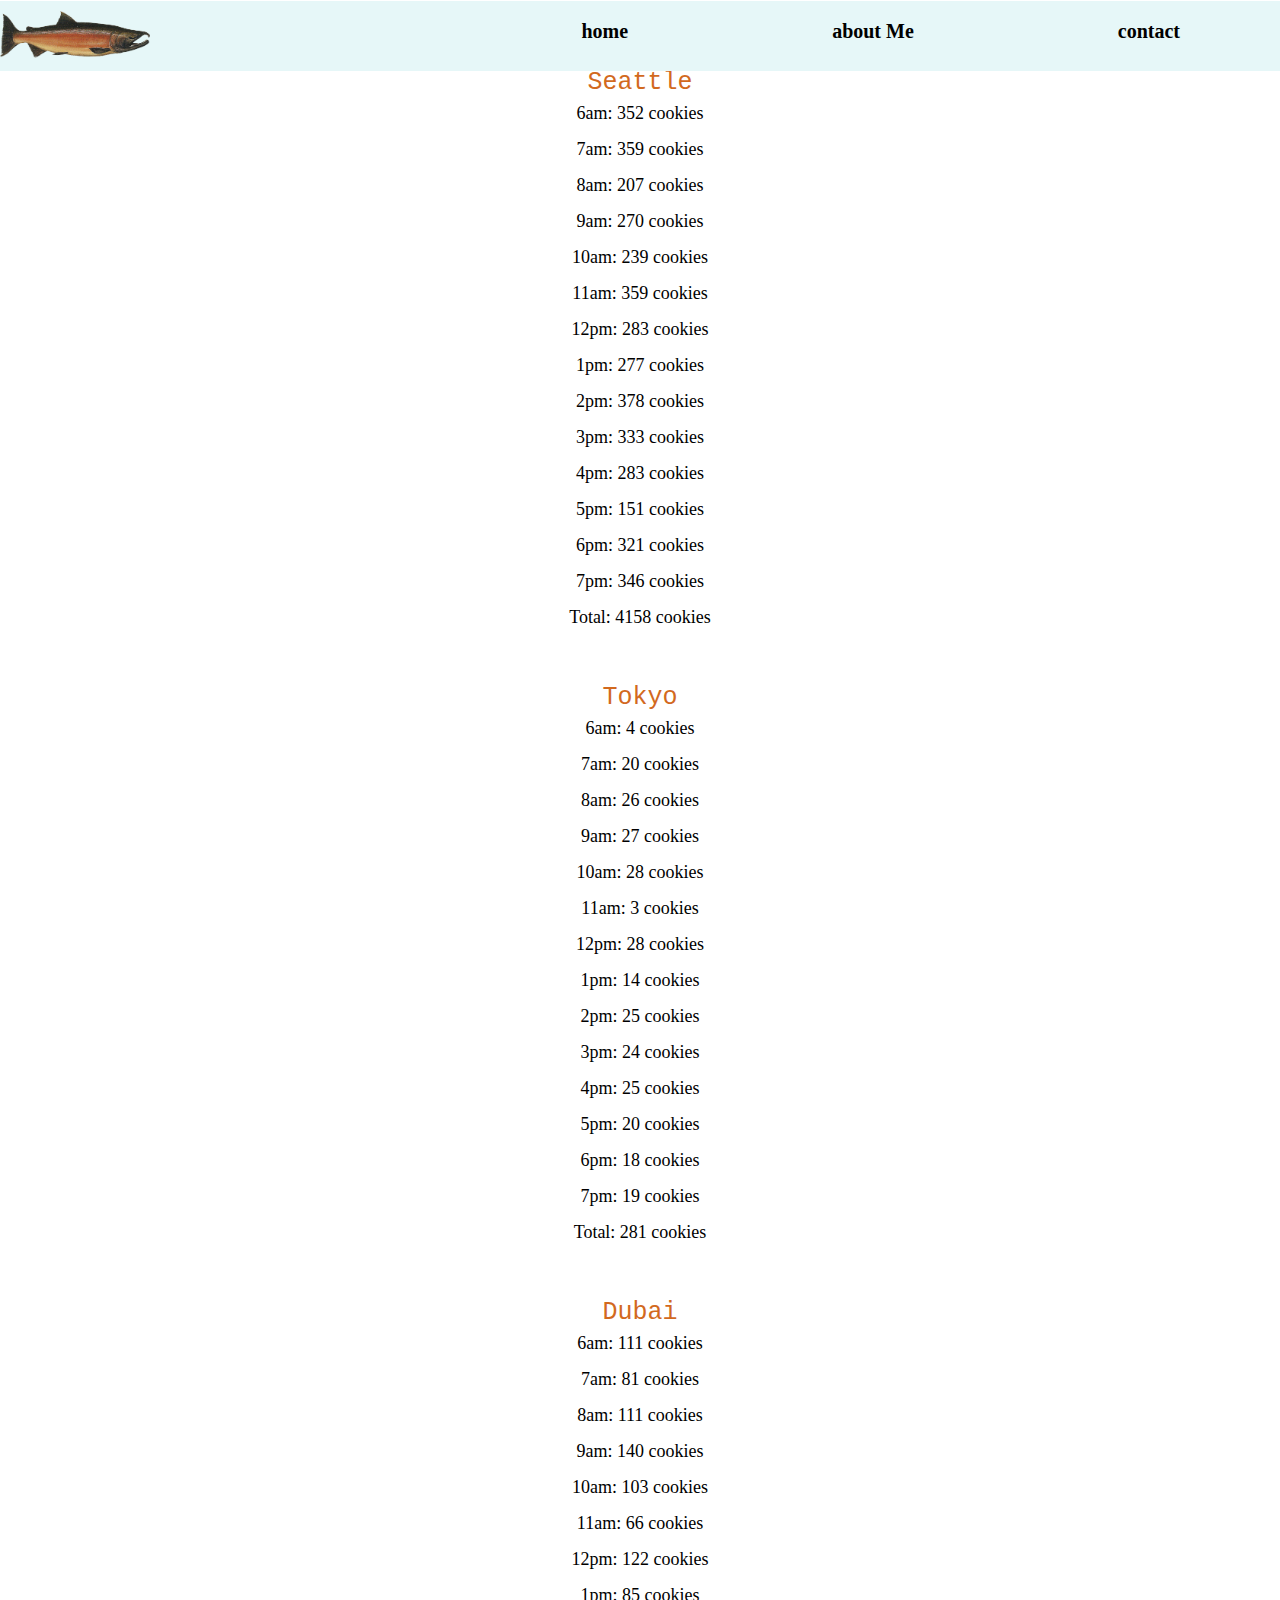
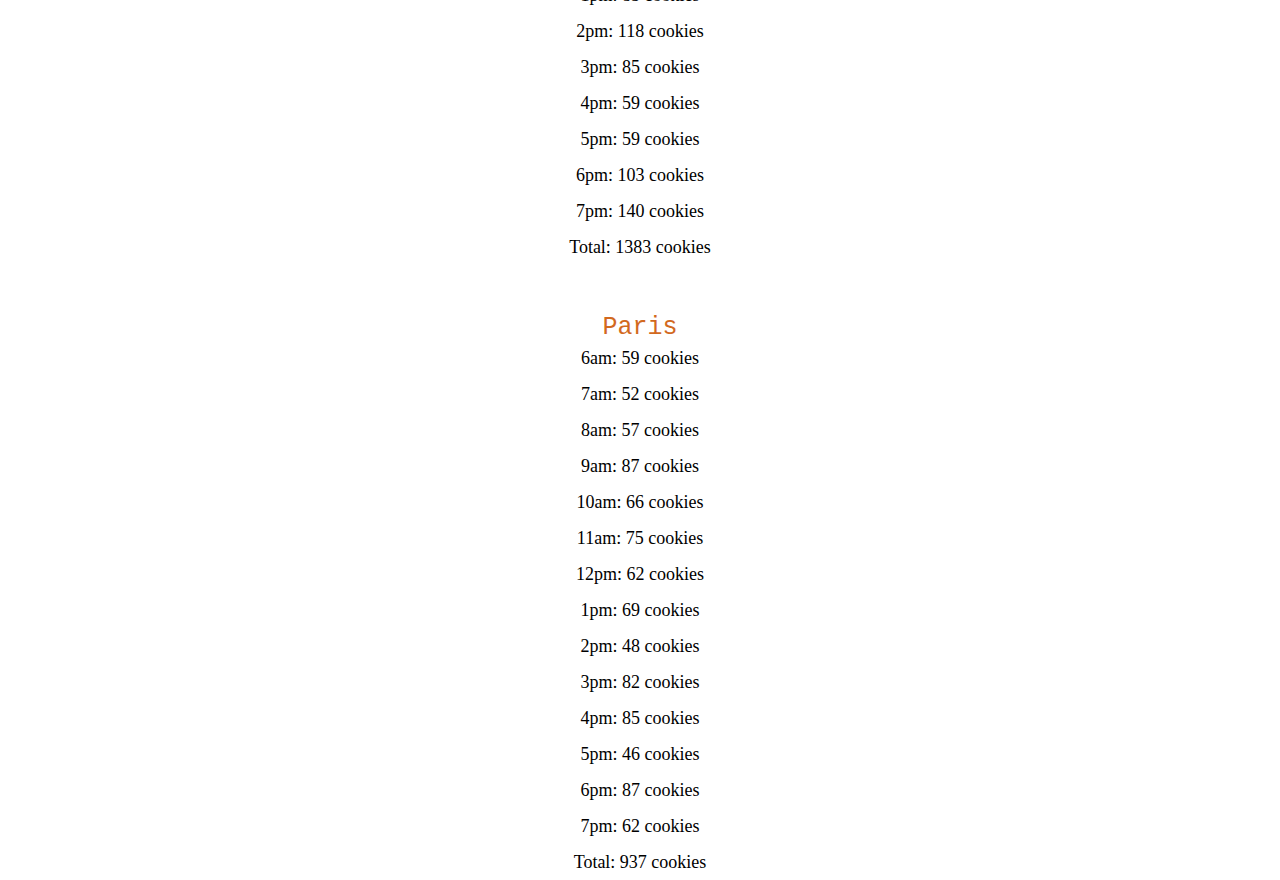
==== sales.html @ 0120f20c "lab06 done" ====
<!DOCTYPE html>
<html lang="en">

<head>
    <meta charset="UTF-8">
    <meta http-equiv="X-UA-Compatible" content="IE=edge">
    <meta name="viewport" content="width=device-width, initial-scale=1.0">
    <link rel="stylesheet" href="./css/style.css">
    <link rel="stylesheet" href="./css/reset.css">
    <title>Document</title>
</head>

<body>
    <header>
        <img src="./img/salmon.png" alt="">
        <nav>
            <ul>
                <li>home</li>
                <li>about Me</li>
                <li>contact</li>
            </ul>
        </nav>
    </header>
    <main>
        <section id="sales"></section>
      
    </main>
    <footer></footer>
    <script src="./js/app.js"></script>
</body>

</html>
---- css/style.css ----
header img {
    width: 150px;
    margin-top: 10px;
  }
  header{
    position:fixed;
    top:1px;
    background-color: rgb(230, 247, 248);
    width: 100%;
    height: 70px;
  }
  
  header nav {
    float: right;
  }
  
  header nav ul li {
    display: inline-block;
    font-size: 20px;
    margin-left: 100px;
    margin-right: 100px;
    margin-top: 20px;
    font-weight: bold;
  }
  main{
    margin-top: 70px;
    height: 700px;

  }
  
  #indexMain{
    background-image: url("https://cdn.shopify.com/s/files/1/0017/4024/2996/products/salmon-potato-cookies-dog-treats-natural-cornish-pet-340362_1409x1409.jpg?v=1599135799");
    background-color: #f1eaea;
    background-position: center;
    background-repeat: no-repeat;
    background-size: cover;
    filter: grayscale(60%);
    text-align: center;
  }
  #indexMain a{
    color: black;
    font-size: 30px;
    position: relative;
    top: 300px;
    font-weight: bold;
    filter: opacity(300%);
    background-color: blanchedalmond;
    font-family: Georgia, Times, "Times New Roman", serif;
   
}
#indexMain a:hover{
    color: blue;
    font-size: 40px;
    position: relative;
    top: 300px;
    font-weight: bold;
    
    background-color: rgb(255, 255, 255);
    font-family: Georgia, Times, "Times New Roman", serif;
   
}
#indexMain h1 span{
    position: relative;
    top: 100px;
    padding: 10px;
    font-size: 50px;
    color: rgb(192, 86, 10);
    background-color: cornsilk;
    font-family: 'Mate SC', serif;
}

#indexMain h3 span{
    font-family: 'Courier New', monospace;
    position: relative;
    top: 200px;
    font-size: 30px;
    background-color: black;
    color: white;
    padding: 20px;
    line-height: 10px;
}

#sales{
    text-align: center;

}
#sales h3{
    color:chocolate;
    font-family: 'Courier New', monospace;
   margin-top: 50px;
   font-size: 25px;

}
#sales ul {
    font-size: 18px;
    list-style:circle;
    line-height: 2;
   
}
#sales ul li {
    list-style: circle;
}
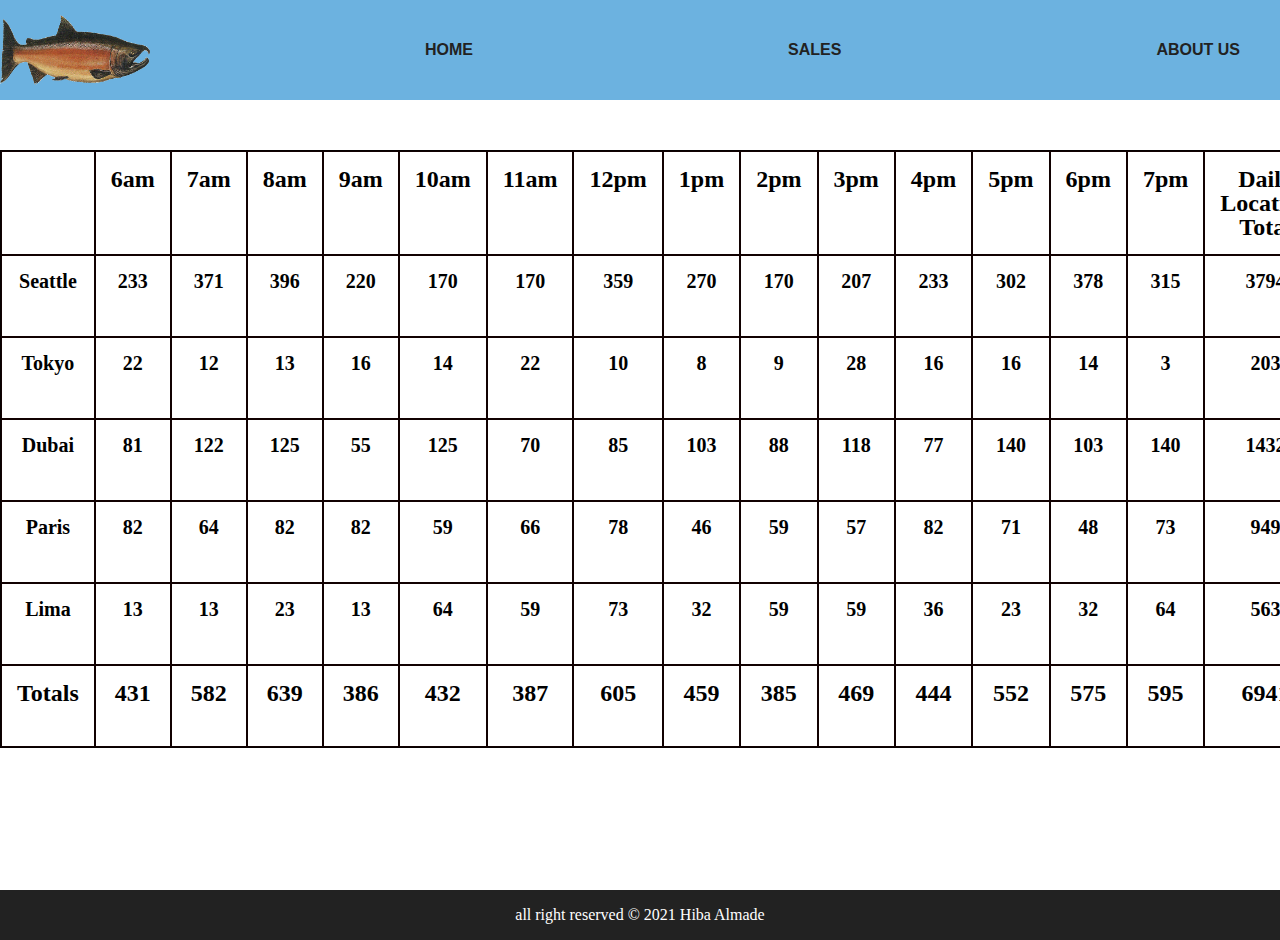
==== commit fada800e: "lab08 done" ====
--- a/sales.html
+++ b/sales.html
@@ -5,27 +5,23 @@
     <meta charset="UTF-8">
     <meta http-equiv="X-UA-Compatible" content="IE=edge">
     <meta name="viewport" content="width=device-width, initial-scale=1.0">
+    <link rel="stylesheet" href="./css/reset.css">
     <link rel="stylesheet" href="./css/style.css">
-    <link rel="stylesheet" href="./css/reset.css">
     <title>Document</title>
 </head>
 
 <body>
     <header>
         <img src="./img/salmon.png" alt="">
-        <nav>
-            <ul>
-                <li>home</li>
-                <li>about Me</li>
-                <li>contact</li>
-            </ul>
-        </nav>
+        <a href="index.html">Home </a>
+        <a href="sales.html">Sales</a>
+        <a href="#">About us</a>
     </header>
     <main>
         <section id="sales"></section>
       
     </main>
-    <footer></footer>
+    <footer>all right reserved &copy; 2021 Hiba Almade</footer>
     <script src="./js/app.js"></script>
 </body>
 
--- a/css/style.css
+++ b/css/style.css
@@ -1,33 +1,136 @@
- header img {
+#index{
+  background-image: url("https://img2.goodfon.com/wallpaper/nbig/e/47/chelovek-more-fon-5096.jpg");
+  background-repeat: no-repeat;
+  background-position: center;
+  background-size: cover;
+  background-color: cyan;
+} 
+ 
+body {
+  display: grid;
+  grid-template-rows: 100px 1fr 50px;
+  gap: 30px;
+  width: 100%;
+  margin: 0 auto;
+}
+
+img{
+  width:100%;
+  height: 100%;
+}
+
+
+  
+header {
+  display: flex;
+  align-items: center;
+  justify-content: space-between;
+  background-color: #6cb2e0;
+}
+
+
+header a {
+  text-decoration: none;
+  text-transform: uppercase;
+  color: #222;
+  padding: 0 40px;
+  font-weight: bold;
+  font-family:sans-serif;
+}
+
+header img {
     width: 150px;
-    margin-top: 10px;
+    height: 70px;
+    
   }
-  header{
-    position:fixed;
-    top:1px;
-    background-color: rgb(230, 247, 248);
-    width: 100%;
-    height: 70px;
-  }
-  
-  header nav {
-    float: right;
-  }
-  
-  header nav ul li {
-    display: inline-block;
-    font-size: 20px;
-    margin-left: 100px;
-    margin-right: 100px;
-    margin-top: 20px;
-    font-weight: bold;
-  }
-  main{
-    margin-top: 70px;
-    height: 700px;
-
-  }
-  
+
+  main section:nth-child(1){
+    margin-bottom: 30px;
+    align-items: center;
+    font-size: 40px;
+    text-align: center;
+
+
+}
+h1{
+  background: linear-gradient(to bottom, #9fa8cf 22%,#634f2c 24%, #cfc09f 26%, #cfc09f 27%,#a6a1eb 40%,#1f0f3a 78%); 
+    -webkit-background-clip: text;
+    -webkit-text-fill-color: transparent;
+    color: #fff;
+font-family: 'Playfair Display', serif;
+    position: relative;
+	text-transform: uppercase;	
+	margin: 0;
+	font-weight: 400;}
+
+main section:nth-child(2){
+  display: grid;
+  grid-template-columns: 1fr 1fr 1fr 1fr;
+  gap:10px;
+  margin-bottom:10px;
+}
+
+main section:nth-child(3){
+  display: grid;
+  grid-template-columns: 1fr 1fr;
+  gap:30px;
+  align-items: center;
+
+}
+
+main section:nth-child(4){
+  display: grid;
+  grid-template-columns: 1fr 1fr;
+  gap:30px;
+  align-items: center;
+  justify-content: center;
+  text-align: center;
+
+}
+
+h4{
+  font-size: 40px;
+  font-family: 'Times New Roman', Times, serif;
+  color: rgb(2, 2, 116);
+
+}
+h3{
+  font-size: 30px;
+  font-weight: bold;
+  background-color: rgba(241, 241, 240, 0.473);
+
+}
+
+h2{
+  font-size: 25px;
+  font-family: Verdana, Geneva, Tahoma, sans-serif;
+  font-weight: bold;
+}
+ul{
+  list-style:circle;
+  border: 1px;
+ 
+	font-size: 20px;
+  display:list-item;
+  text-align: left;
+  margin-left: 60px;
+  font-family:Tahoma;
+  line-height: 2;
+}
+
+ul li{
+  font-size: 20px;
+}
+
+
+footer {
+  display: flex;
+    align-items: center;
+    justify-content: center;
+    background: #222;
+    color: #fff;
+}
+/* 
   #indexMain{
     background-image: url("https://cdn.shopify.com/s/files/1/0017/4024/2996/products/salmon-potato-cookies-dog-treats-natural-cornish-pet-340362_1409x1409.jpg?v=1599135799");
     background-color: #f1eaea;
@@ -47,8 +150,8 @@
     background-color: blanchedalmond;
     font-family: Georgia, Times, "Times New Roman", serif;
    
-}
-#indexMain a:hover{
+} */
+/* #indexMain a:hover{
     color: blue;
     font-size: 40px;
     position: relative;
@@ -78,25 +181,76 @@
     color: white;
     padding: 20px;
     line-height: 10px;
-}
+} */
 
 #sales{
-    text-align: center;
-
-}
+  background-image: url("https://y4n8r5d6.rocketcdn.me/wp-content/uploads/2021/01/20210210_161204-scaled-e1613141894194.jpg");
+ height: 700px;
+}
+
+
+table, td, th {  
+  border: 1px solid rgb(7, 0, 0);
+  text-align: left;
+  
+}
+
+table {
+  border-collapse:initial;
+  width: 100%;
+  background-color: rgba(255, 255, 255, 0.733);
+  position: absolute;
+  top:150px;
+  
+}
+
+ table th {
+  padding: 15px;
+  height: 50px;
+  font-weight: bold;
+  font-size: 24px;
+  margin-top: 100px;
+  border: 1px solid rgb(17, 1, 1);
+  text-align: center;
+}
+
+table td{
+  text-align: center;
+  padding: 15px;
+  height: 50px;
+  font-weight: bold;
+  font-size: 20px;
+  margin-top: 100px;
+  border: 1px solid rgb(17, 1, 1);
+
+}
+
 #sales h3{
     color:chocolate;
     font-family: 'Courier New', monospace;
    margin-top: 50px;
    font-size: 25px;
+   
+   font-weight: bold;
+   margin-bottom: 3px;
+   background-color: rgba(0, 0, 0, 0.788);
+   padding: 30px;
+   margin-right: 900px;
+   
 
 }
 #sales ul {
     font-size: 18px;
-    list-style:circle;
+    font-weight: bold;
+    list-style: inside;
     line-height: 2;
-   
-}
+   margin-left: 70px;
+   background-color: rgba(148, 177, 231, 0.507);
+   margin-right: 900px;
+   padding: 20px;
+
+}
+
 #sales ul li {
-    list-style: circle;
+  list-style: inside;
 }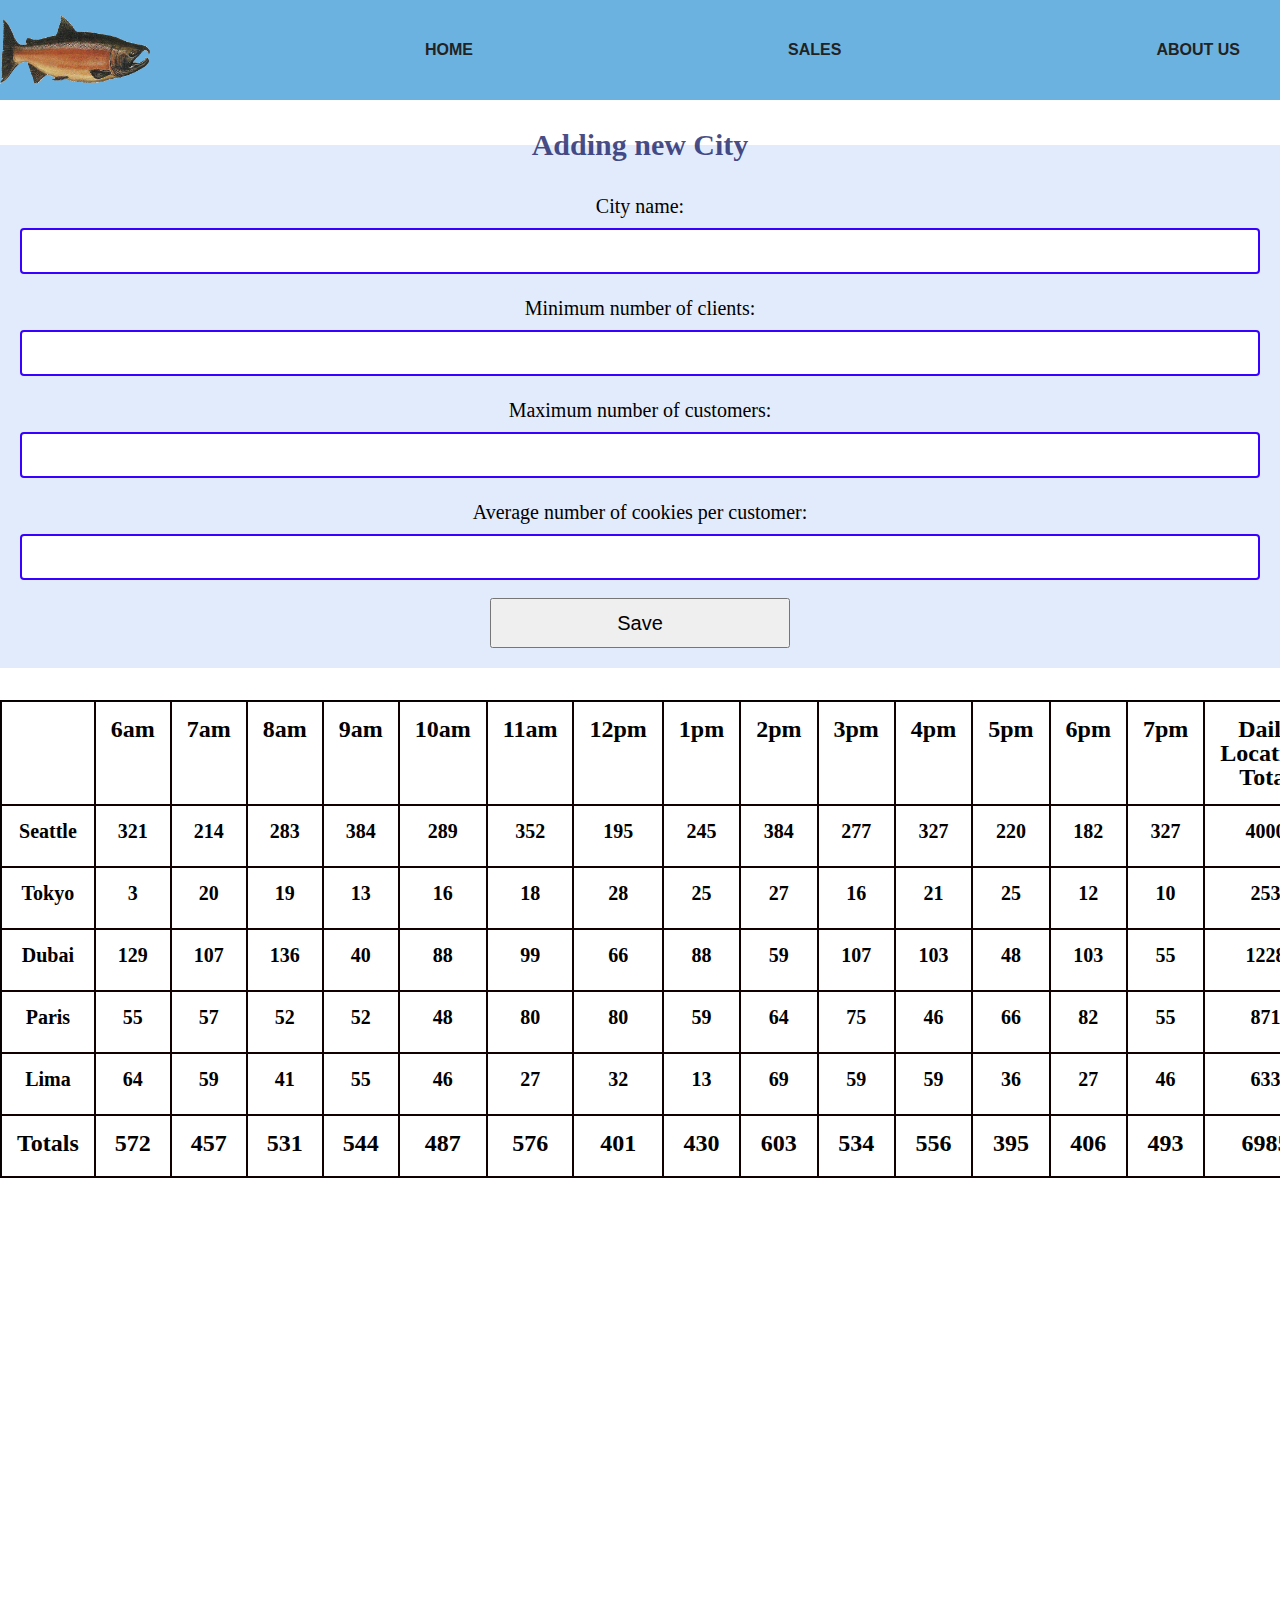
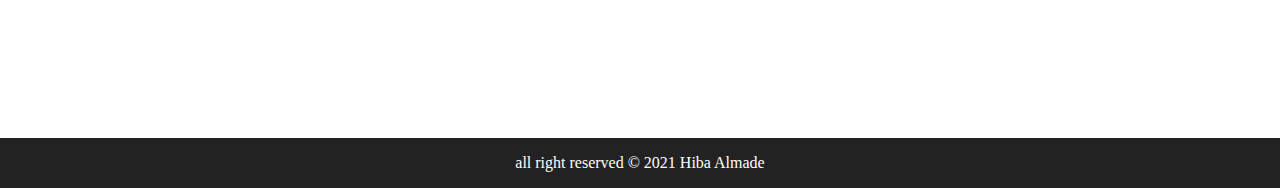
==== commit 4127e1b1: "lab09 done!" ====
--- a/sales.html
+++ b/sales.html
@@ -17,7 +17,27 @@
         <a href="sales.html">Sales</a>
         <a href="#">About us</a>
     </header>
+
     <main>
+    <section>
+        <fieldset>
+            <legend>Adding new City</legend>
+            <form id ="newCity">
+                <label for="name">City name:</label>
+             <input type="text" name="name" id="name" ><br>
+
+             <label for="min">Minimum number of clients:</label>
+             <input type="number" name="min" id="min"><br>
+
+             <label for="max">Maximum number of customers:</label>
+             <input type="number" name="max" id="max"><br>
+             <label for="avg">Average number of cookies per customer:</label>
+             <input type="number" name="avg" id="avg" step="any"><br>
+             <button type="submit">Save</button>
+
+            </form>
+        </fieldset>
+    </section>
         <section id="sales"></section>
       
     </main>
--- a/css/style.css
+++ b/css/style.css
@@ -183,10 +183,6 @@
     line-height: 10px;
 } */
 
-#sales{
-  background-image: url("https://y4n8r5d6.rocketcdn.me/wp-content/uploads/2021/01/20210210_161204-scaled-e1613141894194.jpg");
- height: 700px;
-}
 
 
 table, td, th {  
@@ -200,13 +196,13 @@
   width: 100%;
   background-color: rgba(255, 255, 255, 0.733);
   position: absolute;
-  top:150px;
+  top:700px;
   
 }
 
  table th {
   padding: 15px;
-  height: 50px;
+  height: 30px;
   font-weight: bold;
   font-size: 24px;
   margin-top: 100px;
@@ -217,12 +213,16 @@
 table td{
   text-align: center;
   padding: 15px;
-  height: 50px;
+  height: 30px;
   font-weight: bold;
   font-size: 20px;
   margin-top: 100px;
   border: 1px solid rgb(17, 1, 1);
 
+}
+
+#sales{
+  height: 1000px;
 }
 
 #sales h3{
@@ -253,4 +253,56 @@
 
 #sales ul li {
   list-style: inside;
+
+margin:15px auto 20px;}
+
+
+fieldset{
+    border-width: 10px;
+    padding: 20px;
+    box-shadow: 10px 10pxx 2px 3px rgba(129, 170, 170, 0.74);
+    background-color: rgba(187, 207, 245, 0.425);
+    
+
+}
+legend{
+    font-weight: bold;
+    color: rgba(5, 10, 87, 0.733);
+    font-size: 30px;}
+
+label{
+  font-size: 20px;
+  width: 55%;
+  margin-bottom: 5px;
+  font-size: 20px;
+
+  
+}
+input{
+  width:100%;
+  padding: 12px 20px;
+  margin: 8px 0;
+  box-sizing: border-box;
+  border: 2px solid rgb(55, 0, 255);
+  border-radius: 4px;
+  font-size: 16px;
+}
+input.number{
+  width: 50px;
+}
+
+button{
+  display: block;
+  width:300px;
+  height: 50px;
+  margin:auto;
+  margin-top:10px;
+  font-size: 20px;
+ 
+  
+}
+button:hover{
+  background-color: rgba(26, 4, 4, 0.671);
+  color: rgb(255, 246, 230);
+
 }